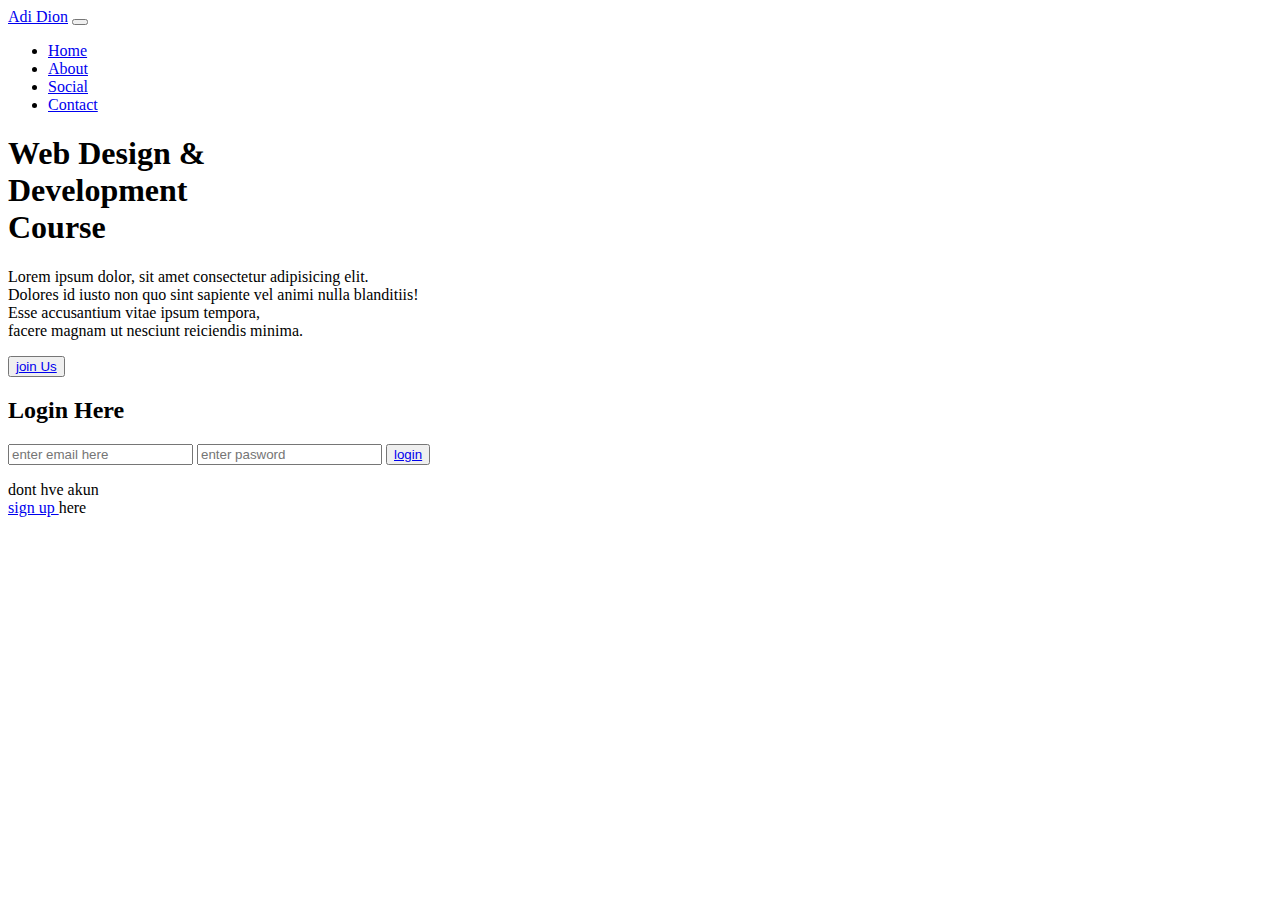
==== login.html @ 027200ed "first commit" ====
<!doctype html>
<html lang="en">
    <head>
        <!-- Required meta tags -->
        <meta charset="utf-8">
        <meta name="viewport" content="width=device-width, initial-scale=1">

        <!-- Bootstrap CSS -->
        <link href="https://cdn.jsdelivr.net/npm/bootstrap@5.1.3/dist/css/bootstrap.min.css" rel="stylesheet" integrity="sha384-1BmE4kWBq78iYhFldvKuhfTAU6auU8tT94WrHftjDbrCEXSU1oBoqyl2QvZ6jIW3" crossorigin="anonymous">

        <!--boostrap icon-->
        <link rel="stylesheet" href="https://cdn.jsdelivr.net/npm/bootstrap-icons@1.7.2/font/bootstrap-icons.css">

        <!---css saya-->
        <link rel="stylesheet" href="style.css"/>

        <title>Portofolio | Adi Dion</title>
</head>
<body class="#home">
        <!-- navbar -->
        <nav class="navbar navbar-expand-lg navbar-dark bg-primary shadow-sm fixed-top">

        <div class="container">
            <a class="navbar-brand" href="#home">Adi Dion</a>
                <button class="navbar-toggler" type="button" data-bs-toggle="collapse" data-bs-target="#navbarNav"      aria-controls="navbarNav" aria-expanded="false" aria-label="Toggle navigation">
                    <span class="navbar-toggler-icon"></span>
                </button>
            <div class="collapse navbar-collapse" id="navbarNav">
                <ul class="navbar-nav ms-auto">
                    <li class="nav-item">
                            <a class="nav-link active" aria-current="page" href="#home">Home</a>
                        </li>
                    <li class="nav-item">
                            <a class="nav-link" href="file:///D:/Portofolio/index.html">About</a>
                        </li>
                    <li class="nav-item">
                            <a class="nav-link" href="#projects">Social</a>
                        </li>
                    <li class="nav-item">
                            <a class="nav-link" href="#contacts">Contact</a>
                        </li>
                </ul>
            </div>
        </div>
        </nav>
        <div class="content">
            <h1>Web Design &<br><span>Development</span> <br>Course</h1>
            <p class="par">Lorem ipsum dolor, sit amet consectetur adipisicing elit. <br>Dolores id iusto non quo sint sapiente vel animi nulla blanditiis! <br>Esse accusantium vitae ipsum tempora, <br>facere magnam ut nesciunt reiciendis minima.</p>
            <button class="cn"><a href="#">join Us</a></button>
            <div class="from bg-primary">
                <h2 class="fw-bold">Login Here</h2>
                <input type="email" name="email text-white" placeholder="enter email here">
                <input type="password" name="" placeholder="enter pasword">
                <button class="btn"><a href="index.html">login</a></button>

                <p class="link">dont hve akun<br>
                <a href="#">sign up </a>here</a></p>
            </div>
        </div>
        <!-- akhir navbar -->



    </body>
---- style.css ----
.jumbotron {
    padding-top: 6rem ;
    background-color: #dedfe0;
}
#projects {
    background-color: #dedfe0;
}
section{
    padding-top: 3rem;
}
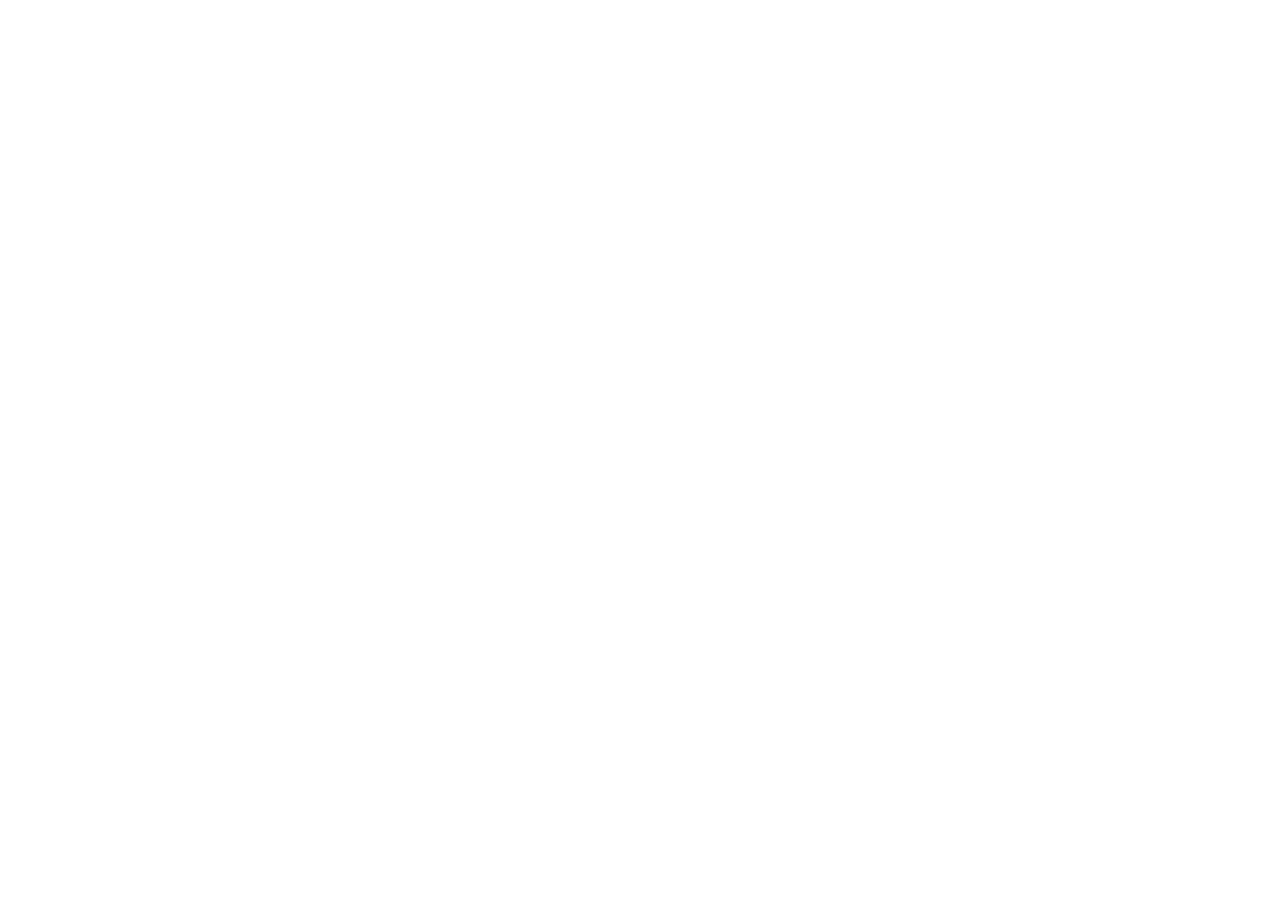
==== commit a9798545: "menambahkan foto baru kedalam folder img" ====
--- a/login.html
+++ b/login.html
@@ -1,64 +1,24 @@
 <!doctype html>
 <html lang="en">
-    <head>
-        <!-- Required meta tags -->
-        <meta charset="utf-8">
-        <meta name="viewport" content="width=device-width, initial-scale=1">
+<head>
+    <!-- Required meta tags -->
+    <meta charset="utf-8">
+    <meta name="viewport" content="width=device-width, initial-scale=1">
 
-        <!-- Bootstrap CSS -->
-        <link href="https://cdn.jsdelivr.net/npm/bootstrap@5.1.3/dist/css/bootstrap.min.css" rel="stylesheet" integrity="sha384-1BmE4kWBq78iYhFldvKuhfTAU6auU8tT94WrHftjDbrCEXSU1oBoqyl2QvZ6jIW3" crossorigin="anonymous">
+    <!-- Bootstrap 5.01 CSS -->
+    <link href="https://cdn.jsdelivr.net/npm/bootstrap@5.1.3/dist/css/bootstrap.min.css" rel="stylesheet" integrity="sha384-1BmE4kWBq78iYhFldvKuhfTAU6auU8tT94WrHftjDbrCEXSU1oBoqyl2QvZ6jIW3" crossorigin="anonymous">
 
-        <!--boostrap icon-->
-        <link rel="stylesheet" href="https://cdn.jsdelivr.net/npm/bootstrap-icons@1.7.2/font/bootstrap-icons.css">
+    <!--boostrap icon-->
+    <link rel="stylesheet" href="https://cdn.jsdelivr.net/npm/bootstrap-icons@1.7.2/font/bootstrap-icons.css">
+    
+    <!--aos animasi-->
+    <link rel="stylesheet" href="https://unpkg.com/aos@next/dist/aos.css" />
 
-        <!---css saya-->
-        <link rel="stylesheet" href="style.css"/>
+    <!---css saya-->
+    <link rel="stylesheet" href="style.css"/>
 
-        <title>Portofolio | Adi Dion</title>
+    <title>Portofolio | Adi Dion</title>
 </head>
-<body class="#home">
-        <!-- navbar -->
-        <nav class="navbar navbar-expand-lg navbar-dark bg-primary shadow-sm fixed-top">
+<body> 
 
-        <div class="container">
-            <a class="navbar-brand" href="#home">Adi Dion</a>
-                <button class="navbar-toggler" type="button" data-bs-toggle="collapse" data-bs-target="#navbarNav"      aria-controls="navbarNav" aria-expanded="false" aria-label="Toggle navigation">
-                    <span class="navbar-toggler-icon"></span>
-                </button>
-            <div class="collapse navbar-collapse" id="navbarNav">
-                <ul class="navbar-nav ms-auto">
-                    <li class="nav-item">
-                            <a class="nav-link active" aria-current="page" href="#home">Home</a>
-                        </li>
-                    <li class="nav-item">
-                            <a class="nav-link" href="file:///D:/Portofolio/index.html">About</a>
-                        </li>
-                    <li class="nav-item">
-                            <a class="nav-link" href="#projects">Social</a>
-                        </li>
-                    <li class="nav-item">
-                            <a class="nav-link" href="#contacts">Contact</a>
-                        </li>
-                </ul>
-            </div>
-        </div>
-        </nav>
-        <div class="content">
-            <h1>Web Design &<br><span>Development</span> <br>Course</h1>
-            <p class="par">Lorem ipsum dolor, sit amet consectetur adipisicing elit. <br>Dolores id iusto non quo sint sapiente vel animi nulla blanditiis! <br>Esse accusantium vitae ipsum tempora, <br>facere magnam ut nesciunt reiciendis minima.</p>
-            <button class="cn"><a href="#">join Us</a></button>
-            <div class="from bg-primary">
-                <h2 class="fw-bold">Login Here</h2>
-                <input type="email" name="email text-white" placeholder="enter email here">
-                <input type="password" name="" placeholder="enter pasword">
-                <button class="btn"><a href="index.html">login</a></button>
-
-                <p class="link">dont hve akun<br>
-                <a href="#">sign up </a>here</a></p>
-            </div>
-        </div>
-        <!-- akhir navbar -->
-
-
-
-    </body>+</body>
--- a/style.css
+++ b/style.css
@@ -9,3 +9,4 @@
 section{
     padding-top: 3rem;
 }
+
